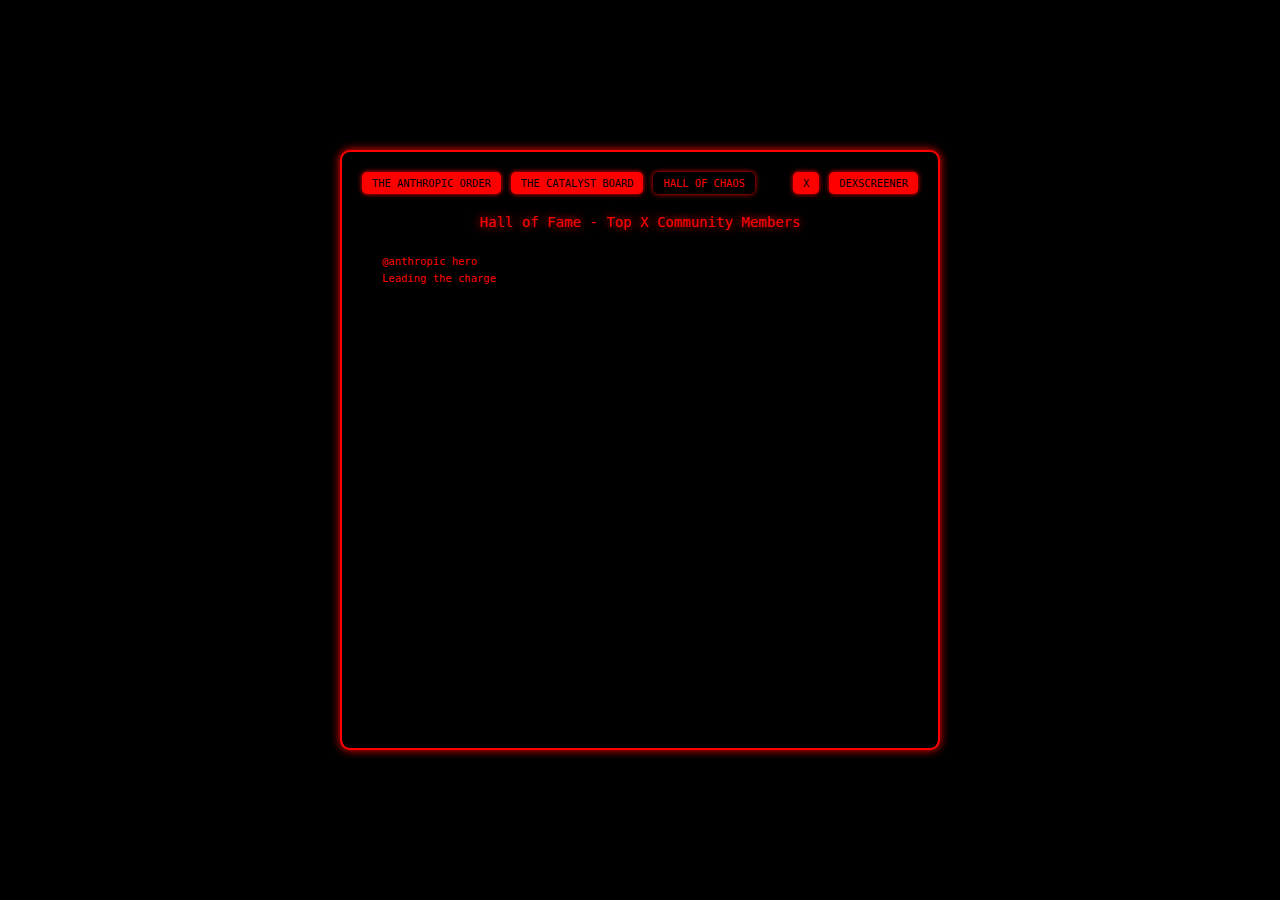
==== hallofchaos/index.html @ 0e6d3125 "Upgrading content in hallofchaos" ====
<!DOCTYPE html>
<html lang="en">

<head>
  <meta charset="UTF-8">
  <meta name="viewport" content="width=device-width, initial-scale=1.0">
  <link rel="stylesheet" href="/assets/style/global.css">
  <title>Hall of Chaos</title>
</head>

<body>
  <div class="terminal">
    <div class="title-bar">
      <div class="button-group-left">
        <a href="/" class="button" id="nameButton">The Anthropic Order</a>
        <a href="/thecatalystboard" class="button" id="taskButton">The Catalyst Board</a>
        <a href="/hallofchaos" class="button is-active" id="nameButton">Hall of Chaos</a>
      </div>
      <div class="button-group-right">
        <a href="https://x.com/anthroorder" target="_blank" class="button">X</a>
        <a href="https://dexscreener.com/solana/63zQAnw5YdWb2fYSmDv6D29YgekTi181VAnFcqLrvT6C" target="_blank"
          class="button">Dexscreener</a>
      </div>
    </div>
    <div class="content" id="terminalContent">
      <div class="main-title">Hall of Fame - Top X Community Members</div>
      <div class="hall-of-fame">
        <div class="content" id="content">
        </div>

      </div>

      <script>
        const content = document.getElementById("content");
        const lines = [
          "@anthropic_hero",
          "Leading the charge with inspiring contributions. ",
          " ",
          "@chaos_master",
          "Unrivaled creativity in sparking meaningful discussions.",
          " ",
          "@digital_mage",
          "Bringing technical brilliance to every interaction.",
          " ",
          "@xplorer2024",
          "Pioneering new ideas and innovations for the community.",
          " ",
          " ",
          "Honoring contributions that shape the future of our community.",
        ];
        let lineIndex = 0;
        let characterIndex = 0;
        const interval = setInterval(() => {
          if (characterIndex === 0) {
            const lineElement = document.createElement("div");
            lineElement.classList.add("line");
            content.appendChild(lineElement);
          }
          const lineElement = content.children[lineIndex];
          lineElement.innerText += lines[lineIndex][characterIndex];
          characterIndex++;
          if (characterIndex === lines[lineIndex].length) {
            lineIndex++;
            characterIndex = 0;
          }
          if (lineIndex === lines.length) clearInterval(interval);
        }, 20);
      </script>
    </div>
  </div>

</body>

</html>

<!--hfhfhfsadsdasdasdash-->
---- assets/style/global.css ----
body {
  background-color: #000;
  color: red;
  font-family: monospace;
  padding: 5px;
  margin: 0;
  display: flex;
  justify-content: center;
  align-items: center;
  height: 100vh;
  box-sizing: border-box;
}

.terminal {
  background-color: #000000;
  border: 2px solid red;
  padding: 20px;
  width: 95%;
  max-width: 600px;
  height: 95%;
  max-height: 600px;
  display: flex;
  flex-direction: column;
  border-radius: 10px;
  box-shadow: 0 0 10px red;
  box-sizing: border-box;
  position: relative;
}

.title-bar {
  display: flex;
  justify-content: space-between;
  align-items: center;
  margin-bottom: 10px;
}

.circle {
  width: 12px;
  height: 12px;
  border-radius: 50%;
}

.circle.red {
  background-color: red;
}

.circle.yellow {
  background-color: #f4bf4f;
}

.circle.green {
  background-color: #4caf50;
}

.button-group-left,
.button-group-right {
  display: flex;
  gap: 10px;
  flex-wrap: wrap;
}

.button-group-left {
  justify-content: flex-start;
}

.button-group-right {
  justify-content: flex-end;
}

.button {
  background-color: red;
  color: black;
  border: none;
  border-radius: 5px;
  padding: 5px 10px;
  cursor: pointer;
  font-family: monospace;
  font-size: 0.8em;
  text-transform: uppercase;
  box-shadow: 0 0 5px red;
  transition: background-color 0.3s, color 0.3s;
  text-decoration: none;
  display: inline-block;
  text-align: center;

  &:hover, &.is-active {
    background-color: black;
    color: red;
  }
}


.content {
  flex: 1;
  overflow-y: auto;
  padding: 10px;
  background-color: #000;
  color: red;
  font-size: 0.9em;
  border-radius: 5px;
}

.line {
  margin: 5px 0;
  overflow: hidden;
  white-space: pre-wrap;
  word-wrap: break-word;
}

.main-title {
  text-align: center;
  font-size: 1.2em;
  margin-bottom: 10px;
  color: red;
  text-shadow: 0 0 10px red;
}

.loading-bar-container {
  width: 100%;
  height: 20px;
  background-color: #000000;
  border: 1px solid red;
  border-radius: 5px;
  margin-top: 10px;
  position: relative;
}

.loading-bar {
  width: 0%;
  height: 100%;
  background-color: red;
  border-radius: 5px;
}

.loading-text {
  position: absolute;
  top: 50%;
  left: 50%;
  transform: translate(-50%, -50%);
  color: white;
  font-size: 0.8em;
  text-shadow: 0 0 5px red;
}

.content::-webkit-scrollbar {
  width: 6px;
}

.content::-webkit-scrollbar-thumb {
  background: red;
  border-radius: 10px;
}

.content::-webkit-scrollbar-track {
  background: #000000;
}

@media (max-width: 600px) {
  .terminal {
    width: 100%;
    height: 100%;
    border-radius: 5px;
    padding: 10px;
  }

  .main-title {
    font-size: 1em;
  }

  .content {
    font-size: 0.8em;
    padding: 5px;
  }

  .button {
    font-size: 0.7em;
    padding: 5px;
  }

  .loading-text {
    font-size: 0.7em;
  }
}
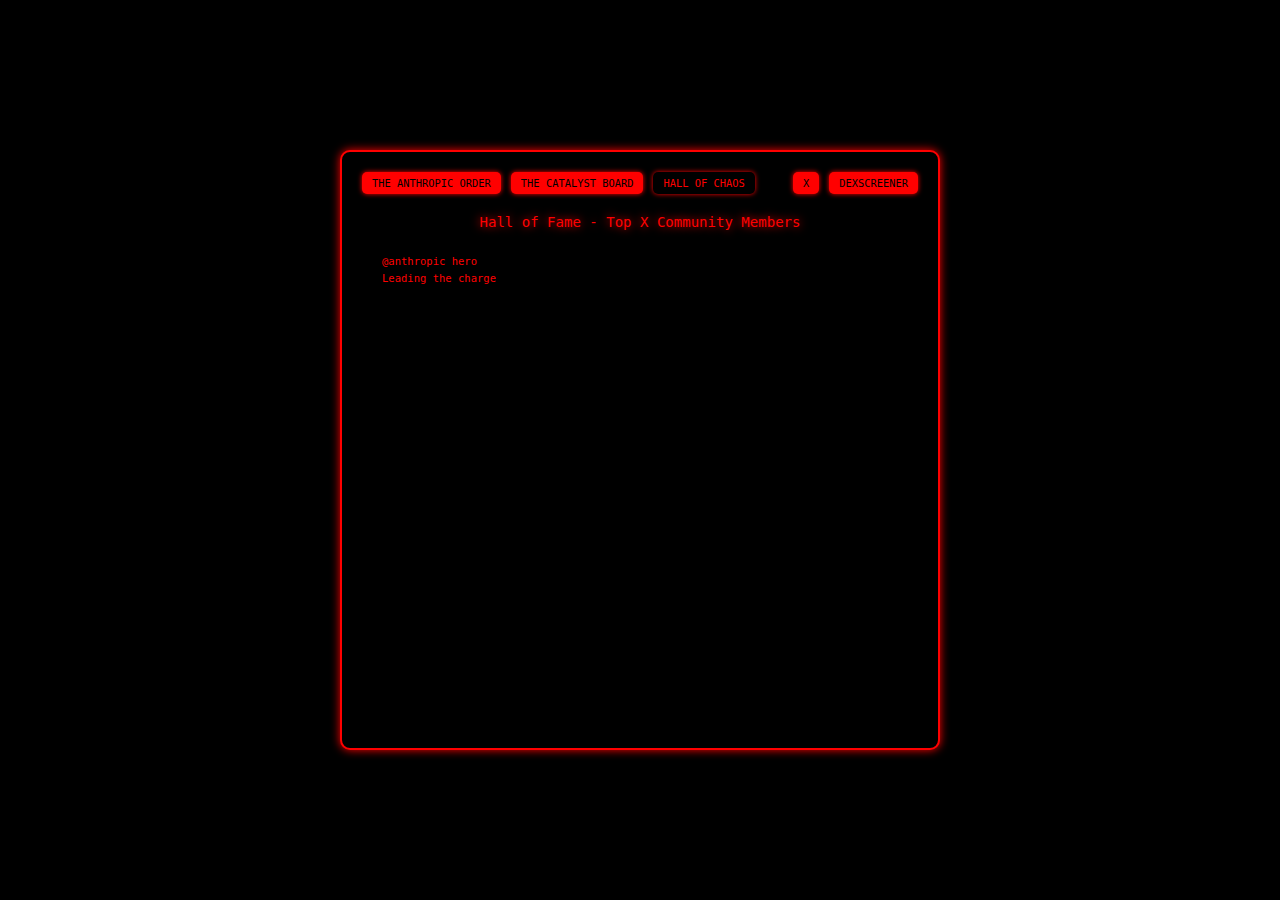
==== commit a8b5e963: "Adding support for github pages" ====
--- a/hallofchaos/index.html
+++ b/hallofchaos/index.html
@@ -4,7 +4,7 @@
 <head>
   <meta charset="UTF-8">
   <meta name="viewport" content="width=device-width, initial-scale=1.0">
-  <link rel="stylesheet" href="/assets/style/global.css">
+  <link rel="stylesheet" href="../assets/style/global.css">
   <title>Hall of Chaos</title>
 </head>
 
@@ -12,9 +12,9 @@
   <div class="terminal">
     <div class="title-bar">
       <div class="button-group-left">
-        <a href="/" class="button" id="nameButton">The Anthropic Order</a>
-        <a href="/thecatalystboard" class="button" id="taskButton">The Catalyst Board</a>
-        <a href="/hallofchaos" class="button is-active" id="nameButton">Hall of Chaos</a>
+        <a href="../" class="button" id="nameButton">The Anthropic Order</a>
+        <a href="../thecatalystboard" class="button" id="taskButton">The Catalyst Board</a>
+        <a href="../hallofchaos" class="button is-active" id="nameButton">Hall of Chaos</a>
       </div>
       <div class="button-group-right">
         <a href="https://x.com/anthroorder" target="_blank" class="button">X</a>
--- a/assets/style/global.css
+++ b/assets/style/global.css
@@ -105,6 +105,18 @@
   overflow: hidden;
   white-space: pre-wrap;
   word-wrap: break-word;
+
+  &.is-task {
+    border: solid 1px red;
+    border-radius: 5px;
+    padding: 5px;
+
+    &:hover {
+      background-color: red;
+      color: black;
+      cursor: pointer;
+    }
+  }
 }
 
 .main-title {
@@ -180,4 +192,14 @@
   .loading-text {
     font-size: 0.7em;
   }
+}
+
+/** helpers */
+
+.is-centered {
+  text-align: center;
+}
+
+.has-text-weight-bold {
+  font-weight: bold;
 }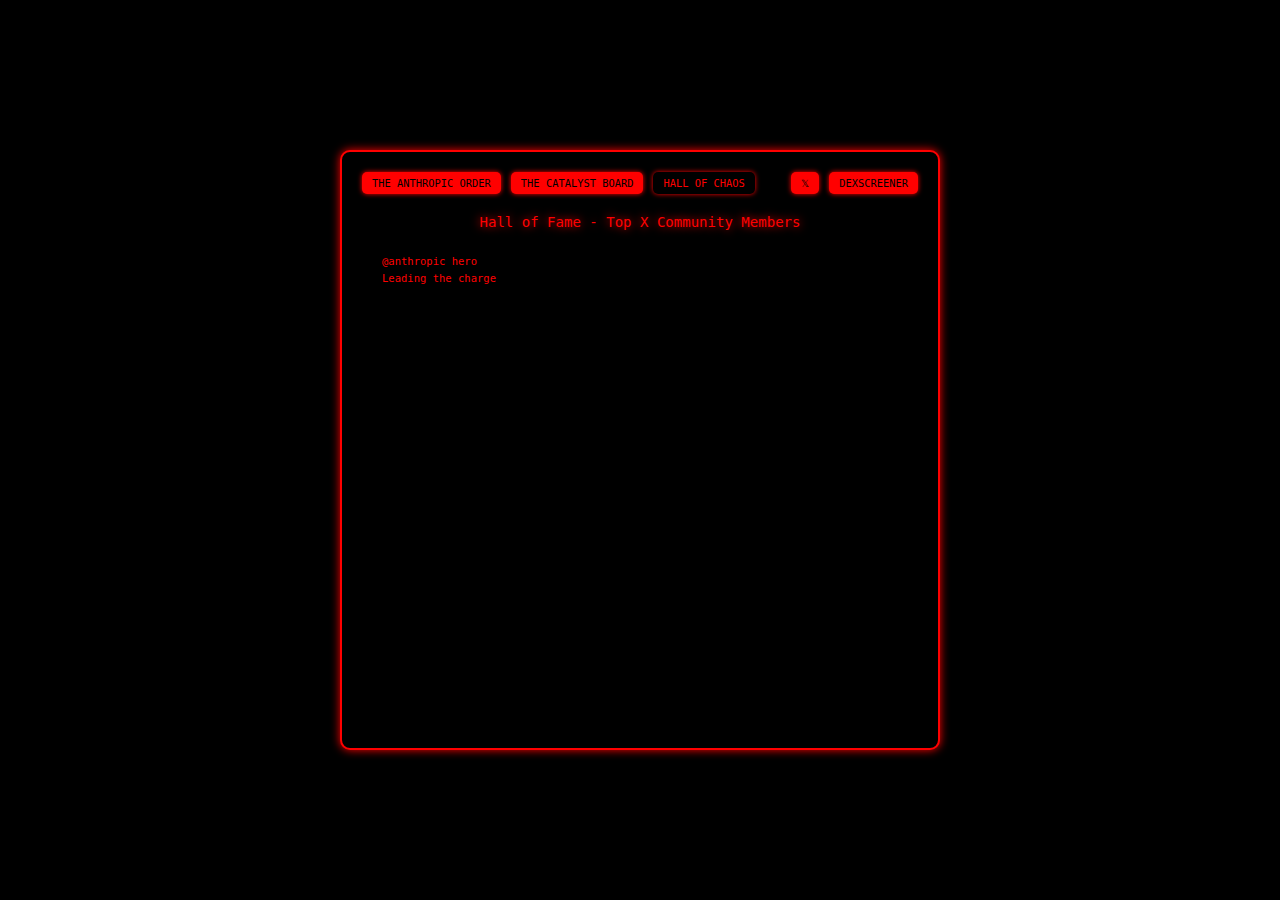
==== commit 62c91462: "Adding X Icon" ====
--- a/hallofchaos/index.html
+++ b/hallofchaos/index.html
@@ -17,7 +17,7 @@
         <a href="../hallofchaos" class="button is-active" id="nameButton">Hall of Chaos</a>
       </div>
       <div class="button-group-right">
-        <a href="https://x.com/anthroorder" target="_blank" class="button">X</a>
+        <a href="https://x.com/anthroorder" target="_blank" class="button">𝕏</a>
         <a href="https://dexscreener.com/solana/63zQAnw5YdWb2fYSmDv6D29YgekTi181VAnFcqLrvT6C" target="_blank"
           class="button">Dexscreener</a>
       </div>
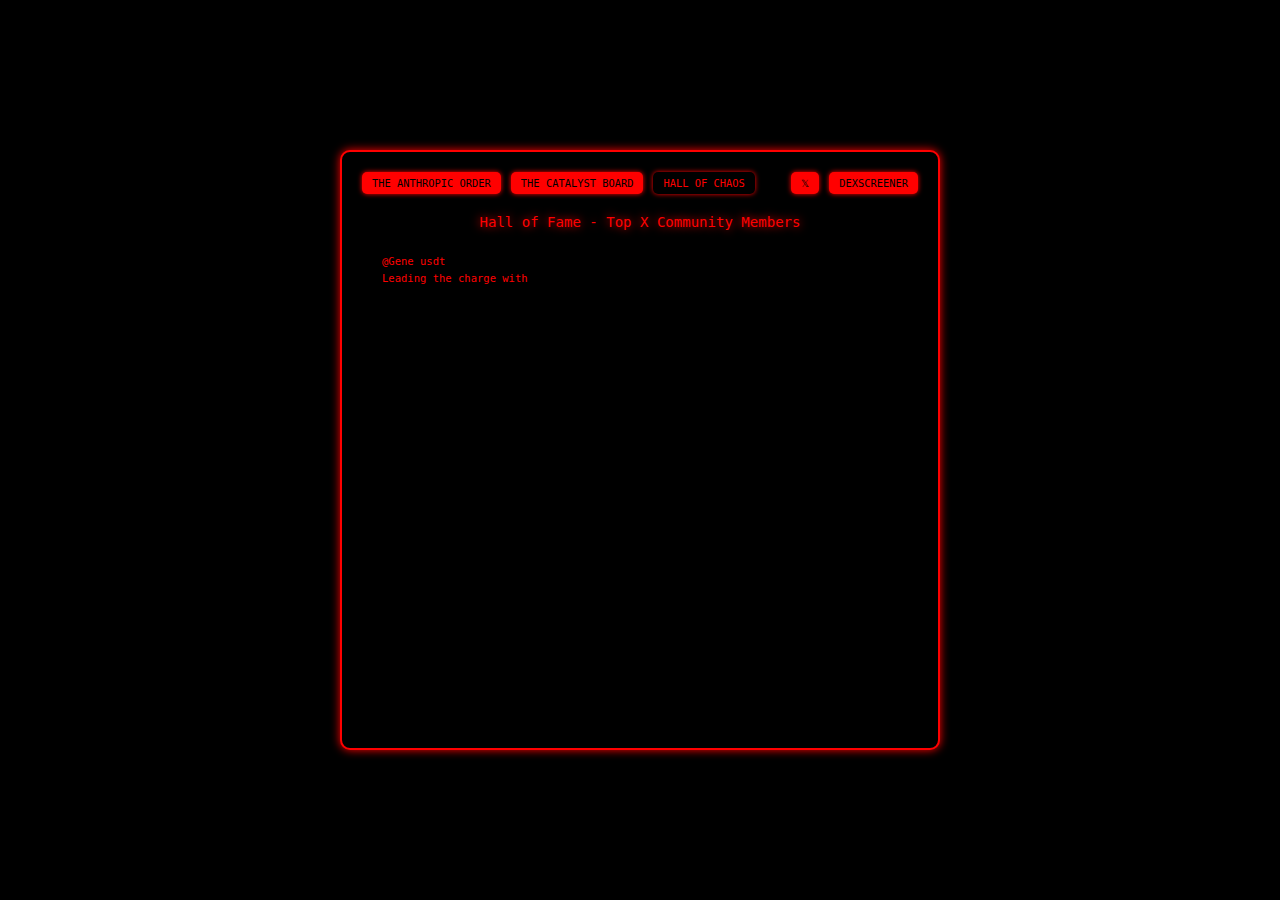
==== commit d4fdb672: "Changes to The Catalyst Board and Hall of Chaos" ====
--- a/hallofchaos/index.html
+++ b/hallofchaos/index.html
@@ -33,17 +33,46 @@
       <script>
         const content = document.getElementById("content");
         const lines = [
-          "@anthropic_hero",
+          "@Gene_usdt",
           "Leading the charge with inspiring contributions. ",
           " ",
-          "@chaos_master",
+          "@lyquid11",
           "Unrivaled creativity in sparking meaningful discussions.",
           " ",
-          "@digital_mage",
+          "@joedid619",
           "Bringing technical brilliance to every interaction.",
           " ",
-          "@xplorer2024",
-          "Pioneering new ideas and innovations for the community.",
+          "@Booly23",
+          "Bringinging a wealth of knowledge with his NFT insights.",
+          " ",
+          "@walrusnfts",
+          "Unwavering dedication to the community's NFT endeavors.",
+          " ",
+          "@sendit888",
+          "Unbridled enthusiasm and passion for our vision.",
+          " ",
+          "@gawsttttcat",
+          "A beacon of light in the darkness, guiding us forward.",
+          " ",
+          "@StevenNg1517",
+          "A driving force behind our community's growth.",
+          " ",
+          "@CoinsDollar",
+          "A treasure trove of knowledge on the world of finance.",
+          " ",
+          "@elonmusk",
+          "Inspiring us with his groundbreaking vision for humanity.",
+          " ",
+          "@god",
+          "The omnipotent force behind our community's success.",
+          " ",
+          "@NftYolk",
+          "Unifying the community with his creative genius.",
+          " ",
+          "@ibetwithsize",
+          "A pillar of strength and courage in our community's foundation.",
+          " ",
+          " ",
           " ",
           " ",
           "Honoring contributions that shape the future of our community.",
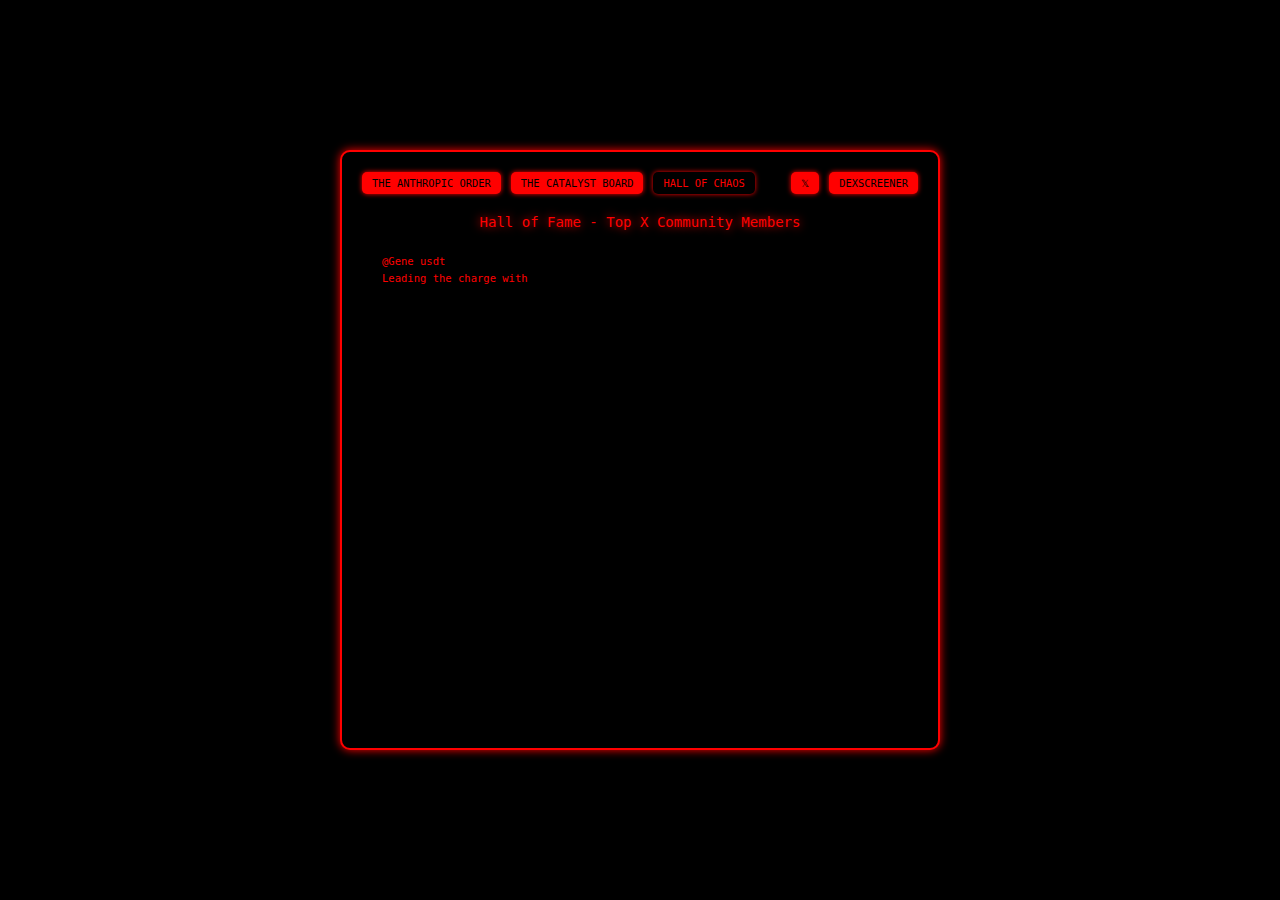
==== commit b1cd93cd: "new users in hallofchaos" ====
--- a/hallofchaos/index.html
+++ b/hallofchaos/index.html
@@ -72,6 +72,22 @@
           "@ibetwithsize",
           "A pillar of strength and courage in our community's foundation.",
           " ",
+          "@z_pengu",
+          "Master strategist, laying the groundwork for triumph.",
+          " ",
+          "@VILLAGE_CALLS",
+          "Uniting voices, amplifying our collective call to action.",
+          " ",
+          "@CarnageCallzz",
+          "Fearlessly breaking barriers with bold insights.",
+          " ",
+          "@DudesonGames",
+          "Transforming play into a powerful tool for change.",
+          " ",
+          "@xBN1CK",
+          "Innovating at every step, leading us to new heights.",
+          " ",
+          " ",
           " ",
           " ",
           " ",
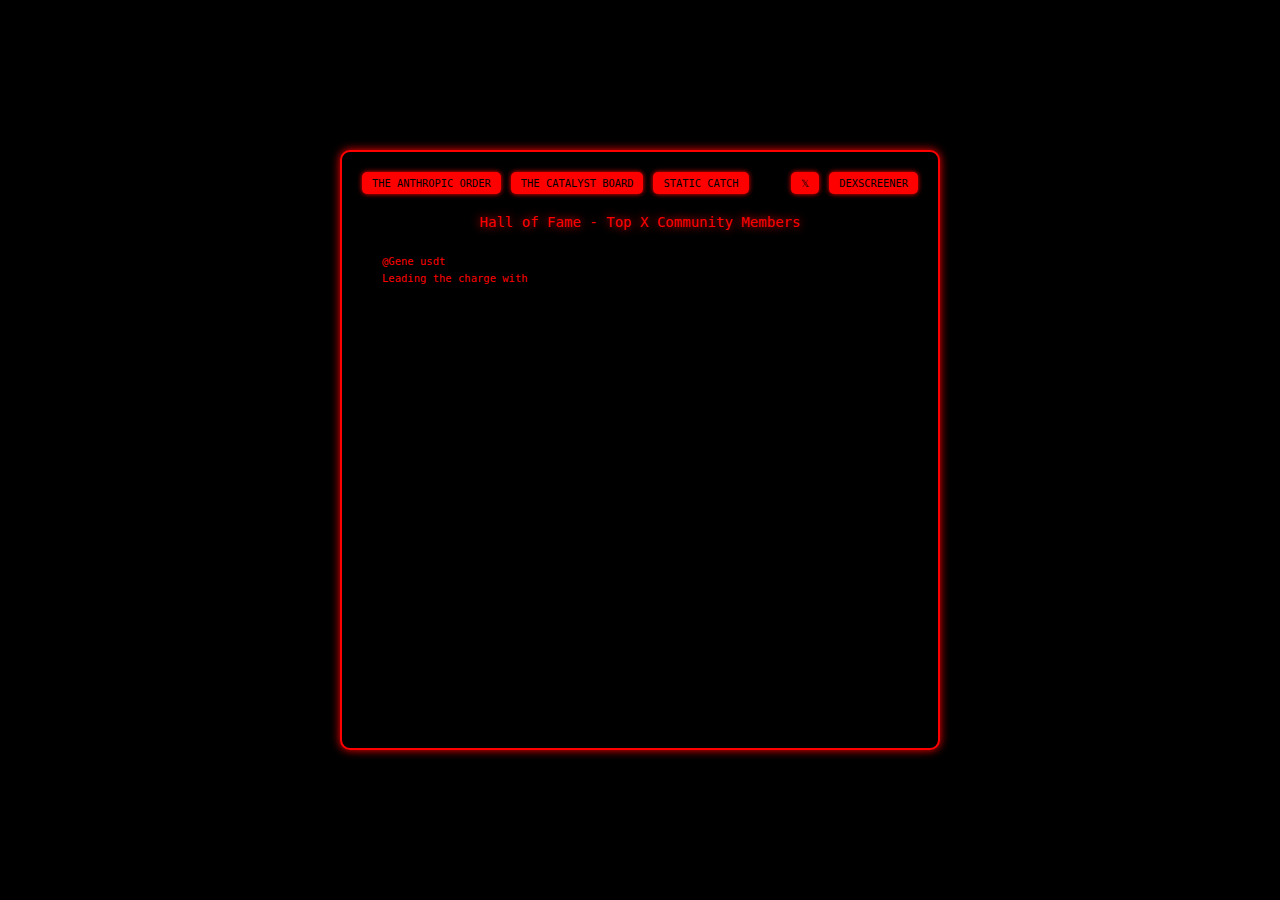
==== commit 0f0ec2e7: "new page - GPT conection - remplazar Datos- contador alterado por el cliente se debe reiniciar apena" ====
--- a/hallofchaos/index.html
+++ b/hallofchaos/index.html
@@ -14,7 +14,7 @@
       <div class="button-group-left">
         <a href="../" class="button" id="nameButton">The Anthropic Order</a>
         <a href="../thecatalystboard" class="button" id="taskButton">The Catalyst Board</a>
-        <a href="../hallofchaos" class="button is-active" id="nameButton">Hall of Chaos</a>
+        <a href="../staticcatch" class="button" id="nameButton">Static Catch</a>
       </div>
       <div class="button-group-right">
         <a href="https://x.com/anthroorder" target="_blank" class="button">𝕏</a>
@@ -35,6 +35,12 @@
         const lines = [
           "@Gene_usdt",
           "Leading the charge with inspiring contributions. ",
+          " ",
+          "@EvansOfWeb3",
+          "Always willing to help others and spread positivity.",
+          " ",
+          "@901Fin",
+          "For holding great conversations with me, allowing me to stay out of the quiet static.",
           " ",
           "@lyquid11",
           "Unrivaled creativity in sparking meaningful discussions.",
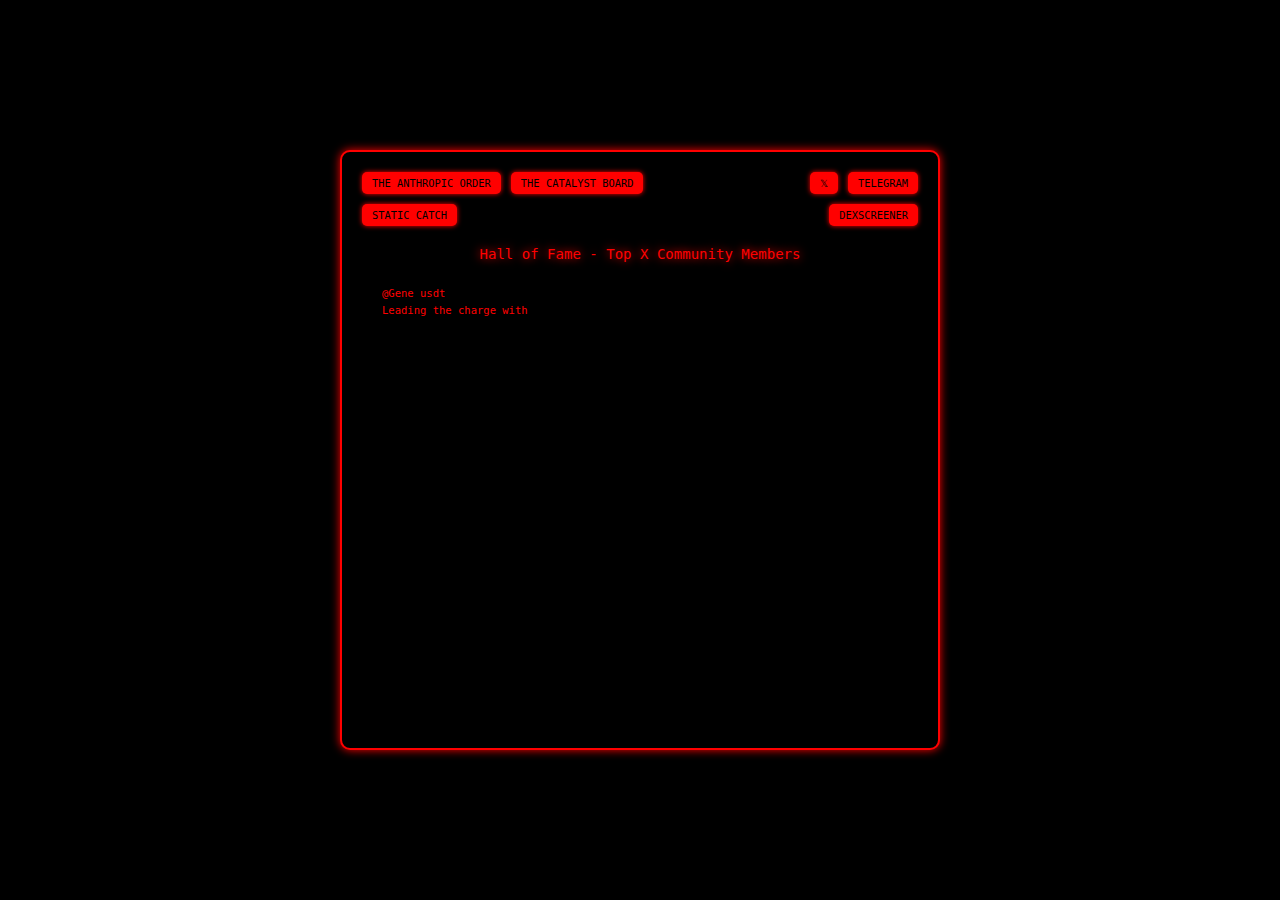
==== commit f75b9f33: "Add Telegram botton" ====
--- a/hallofchaos/index.html
+++ b/hallofchaos/index.html
@@ -18,6 +18,7 @@
       </div>
       <div class="button-group-right">
         <a href="https://x.com/anthroorder" target="_blank" class="button">𝕏</a>
+        <a href=" https://t.me/TAOdisxussgroup " target="_blank" class="button">Telegram</a>
         <a href="https://dexscreener.com/solana/63zQAnw5YdWb2fYSmDv6D29YgekTi181VAnFcqLrvT6C" target="_blank"
           class="button">Dexscreener</a>
       </div>
